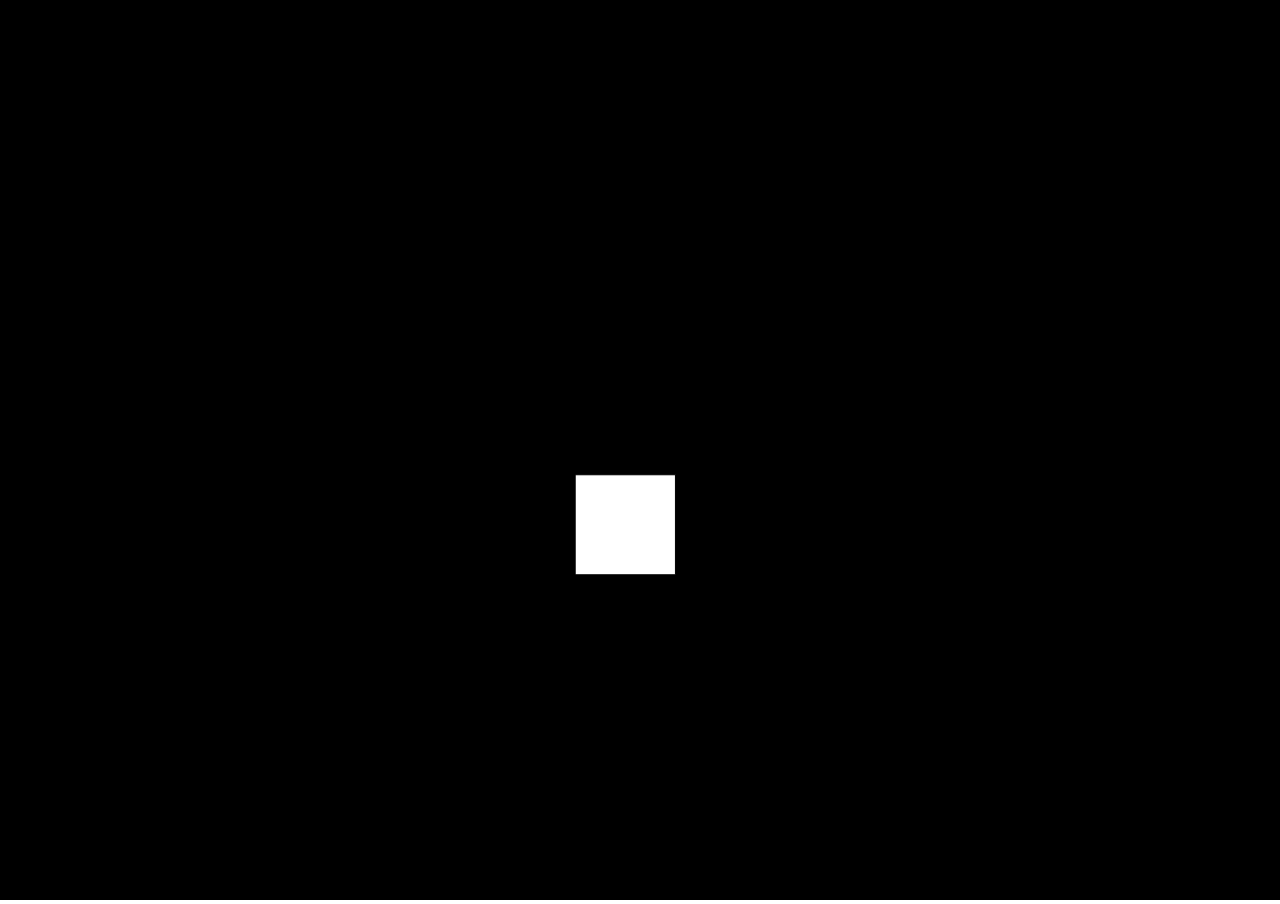
==== interactivescene/index.html @ b40b113c "added li" ====
<!DOCTYPE html>
<html>
  <head>
    <meta name="viewport" width=device-width, initial-scale=1.0, maximum-scale=1.0, user-scalable=0>
    <link rel="stylesheet" href="css/fullscreenp5.css">
    <script src="js/p5.min.js"></script>
    <!-- <script src="js/p5.dom.min.js"></script> -->
    <!-- <script src="js/p5.sound.min.js"></script> -->
    <!-- <script src="js/p5.collide2d.min.js"></script> -->
    <script src="sketch.js"></script>
  </head>
  <body>
  </body>
</html>
---- interactivescene/css/fullscreenp5.css ----
body, html {
    padding: 0;
    margin: 0;
    height: 100%;
    overflow: hidden;
}
::-webkit-scrollbar {
    display: none;
}
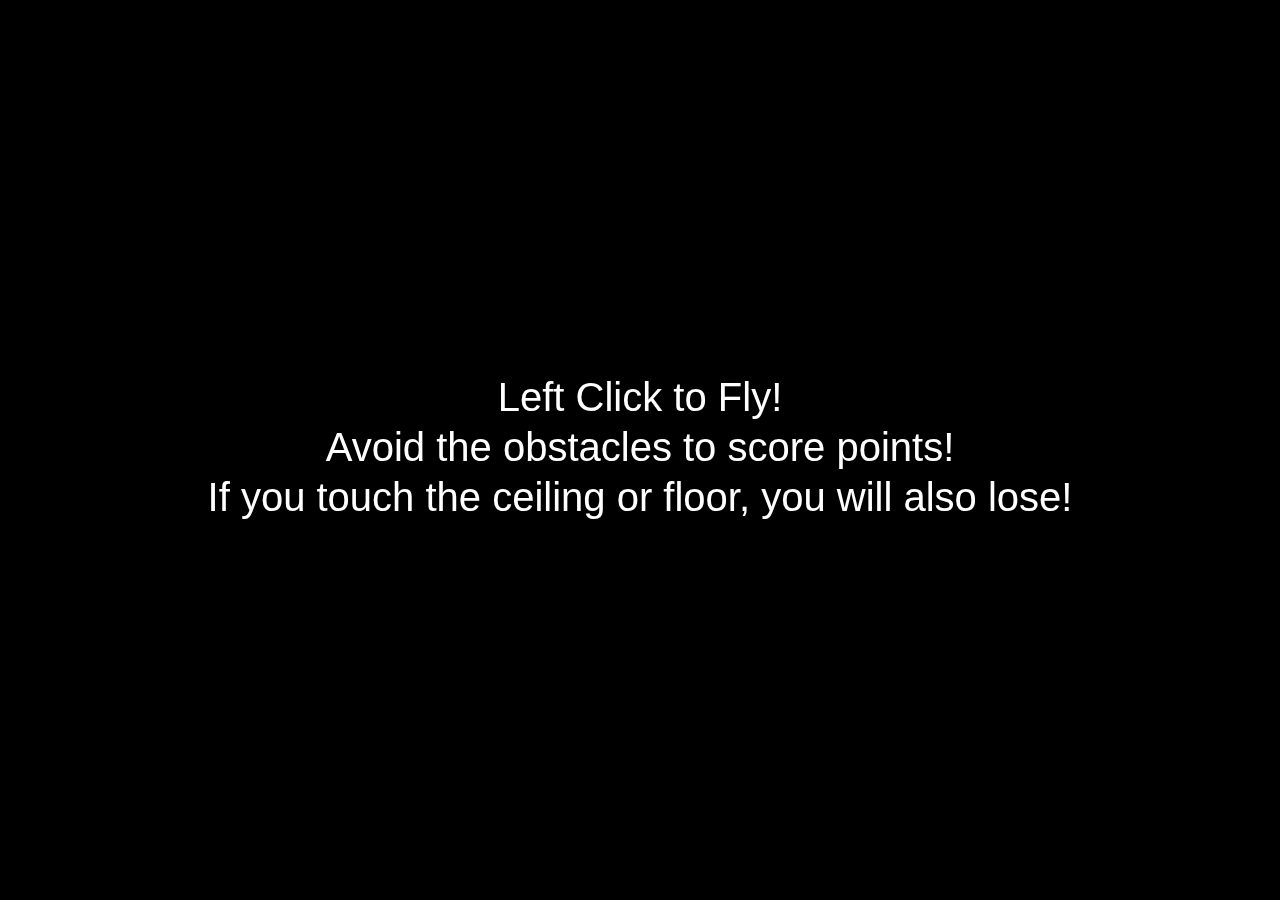
==== commit c7c47fa8: "Added starting menu" ====
--- a/interactivescene/index.html
+++ b/interactivescene/index.html
@@ -10,5 +10,6 @@
     <script src="sketch.js"></script>
   </head>
   <body>
+
   </body>
 </html>
--- a/interactivescene/css/fullscreenp5.css
+++ b/interactivescene/css/fullscreenp5.css
@@ -7,4 +7,3 @@
 ::-webkit-scrollbar {
     display: none;
 }
- 
